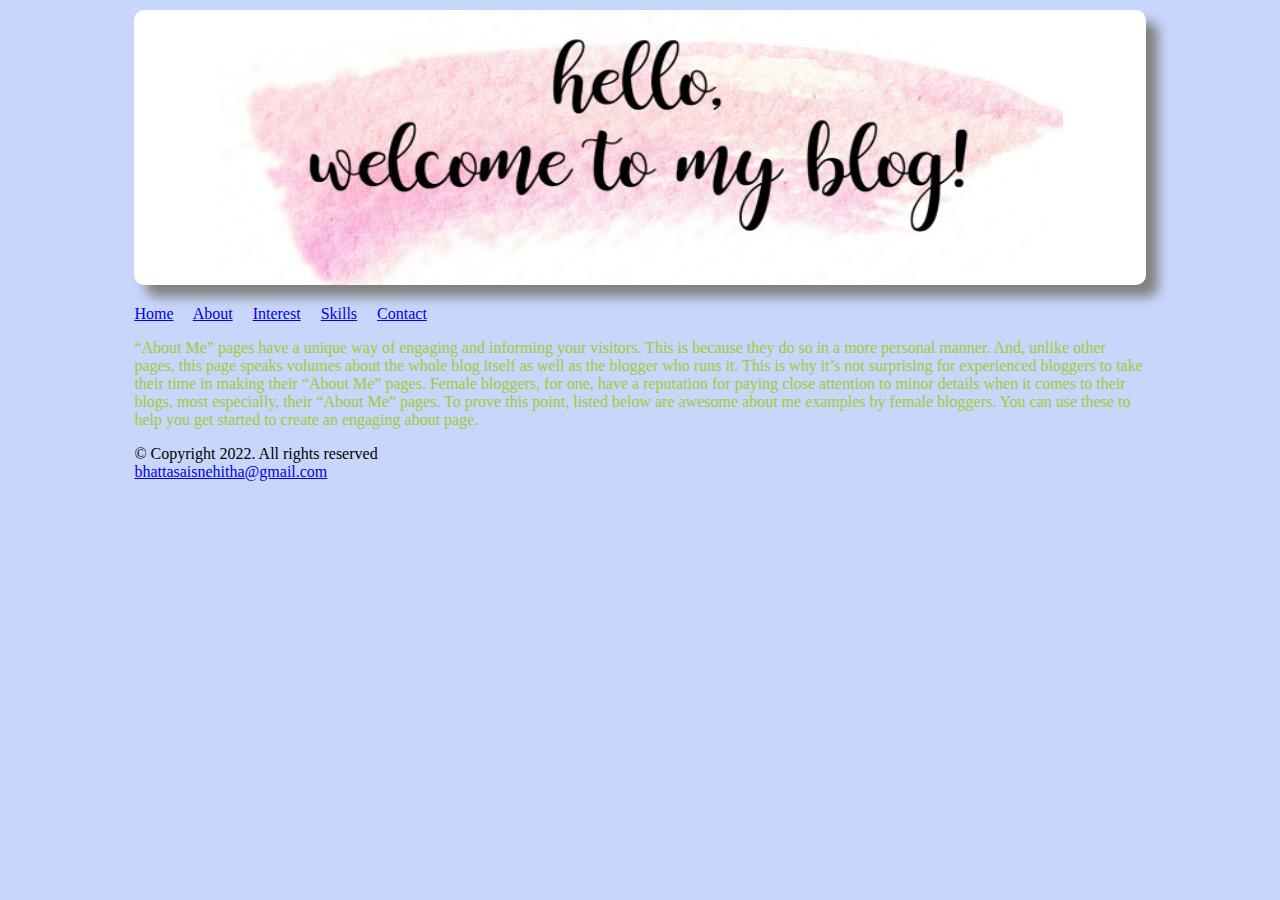
==== index.html @ 05129d17 "added all html css files and design" ====
<!DOCTYPE html>
<html lang="en">

<head>
    <meta charset="UTF-8">
    <meta http-equiv="X-UA-Compatible" content="IE=edge">
    <meta name="viewport" content="width=device-width, initial-scale=1.0">
    <link rel="stylesheet" href="css/main.css">
    <title>My Personal Blog</title>
</head>

<body>
    <div id="container">
        <header>
            <a href="index.html"><img src="images/welcomeblog.jpeg" alt="My Personal Blog" height="275" width="845"
                    class="blog"></a>
        </header>
        <nav>
            <a href="index.html">Home</a> &nbsp; &nbsp;
            <a href="about.html">About</a> &nbsp; &nbsp;
            <a href="interest.html">Interest</a> &nbsp; &nbsp;
            <a href="skills.html">Skills</a> &nbsp; &nbsp;
            <a href="contact.html">Contact</a> &nbsp; &nbsp;
        </nav>
        <main>
            <p>
                “About Me” pages have a unique way of engaging and informing your visitors.

                This is because they do so in a more personal manner.

                And, unlike other pages, this page speaks volumes about the whole blog itself as well as the blogger who
                runs it.

                This is why it’s not surprising for experienced bloggers to take their time in making their “About Me”
                pages.

                Female bloggers, for one, have a reputation for paying close attention to minor details when it comes to
                their blogs, most especially, their “About Me” pages.

                To prove this point, listed below are awesome about me examples by female bloggers. You can use these to
                help you get started to create an engaging about page.
            </p>
        </main>
        <footer>
            &copy; Copyright 2022. All rights reserved <br>
            <a href="mailto:bhattasaisnehitha@gmail.com">bhattasaisnehitha@gmail.com</a>
        </footer>
    </div>
</body>

</html>
---- css/main.css ----
body{
    background-color: rgb(201, 214, 251);

}
#container {
    width: 80%;
    margin-left: auto;
    margin-right: auto;
}

p {
    color: yellowgreen;
}
.blog{
    margin-left: auto;
    margin-right: auto;
    display: block;
}
header{
    margin-top: 10px;
    margin-bottom: 20px;
    background-color: white;
    border-radius: 10px;
    box-shadow: 12px 12px 12px grey;
    text-align: center;
}
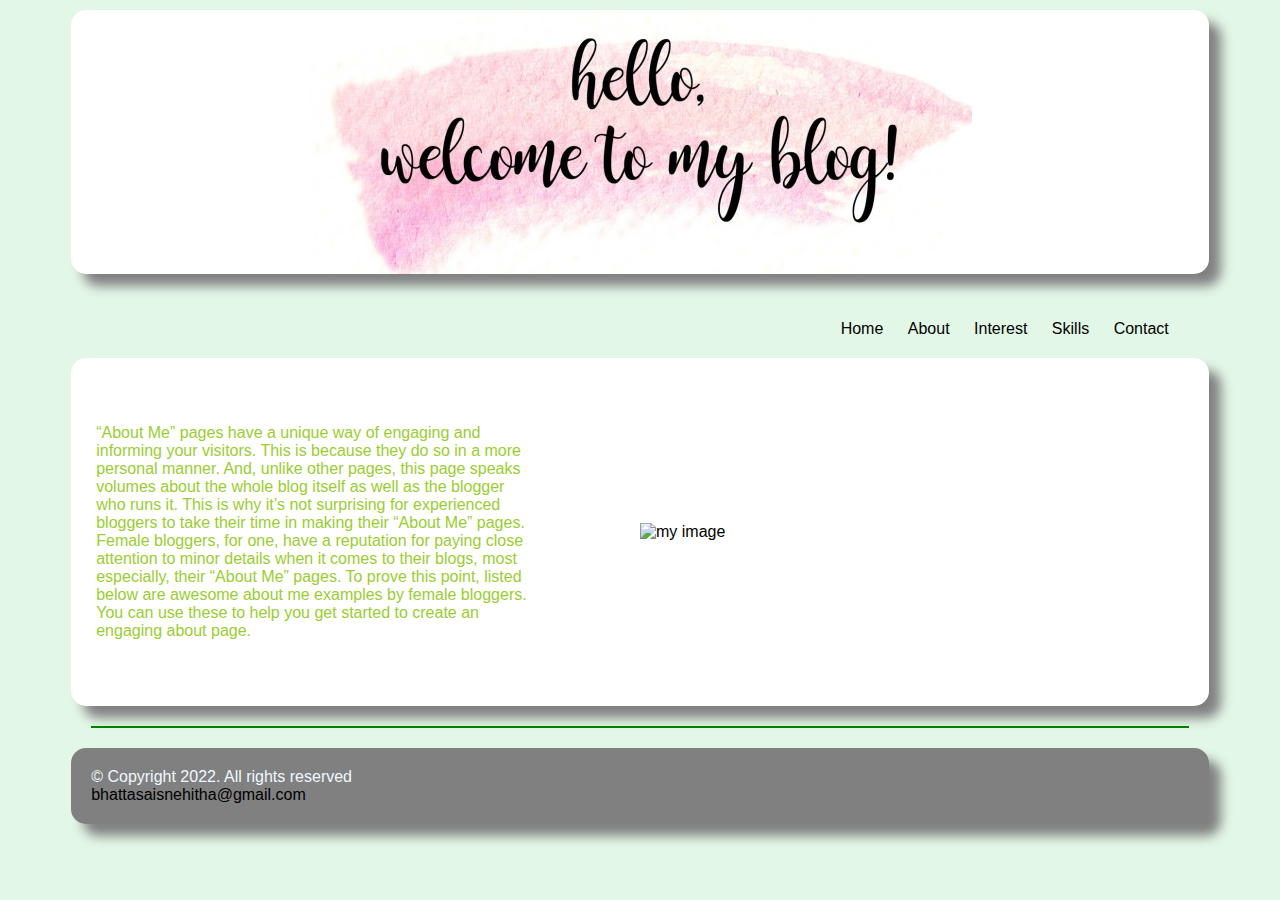
==== commit 970db64e: "added some design in interest and skills pages and made it responsive" ====
--- a/index.html
+++ b/index.html
@@ -12,40 +12,70 @@
 <body>
     <div id="container">
         <header>
-            <a href="index.html"><img src="images/welcomeblog.jpeg" alt="My Personal Blog" height="275" width="845"
-                    class="blog"></a>
+            <a href="index.html"><img src="images/welcomeblog.jpeg" alt="My Personal Blog" class="blog"></a>
         </header>
-        <nav>
-            <a href="index.html">Home</a> &nbsp; &nbsp;
-            <a href="about.html">About</a> &nbsp; &nbsp;
-            <a href="interest.html">Interest</a> &nbsp; &nbsp;
-            <a href="skills.html">Skills</a> &nbsp; &nbsp;
-            <a href="contact.html">Contact</a> &nbsp; &nbsp;
-        </nav>
+        <div class="navbar">
+            <nav>
+                <ul id="navOptions">
+                    <li><a href="index.html">Home</a> </li>
+                    <li><a href="about.html">About</a> </li>
+                    <li><a href="interest.html">Interest</a> </li>
+                    <li><a href="skills.html">Skills</a> </li>
+                    <li><a href="contact.html">Contact</a> </li>
+                </ul>
+            </nav>
+            <img src="images/menu.png" alt="" class="menu-icon" onclick= "menuToggle()">
+        </div>
         <main>
-            <p>
-                “About Me” pages have a unique way of engaging and informing your visitors.
+            <div class="small-container">
+                <div class="row">
+                    <div class="col-2">
+                        <p>
+                            “About Me” pages have a unique way of engaging and informing your visitors.
 
-                This is because they do so in a more personal manner.
+                            This is because they do so in a more personal manner.
 
-                And, unlike other pages, this page speaks volumes about the whole blog itself as well as the blogger who
-                runs it.
+                            And, unlike other pages, this page speaks volumes about the whole blog itself as well as the
+                            blogger who
+                            runs it.
 
-                This is why it’s not surprising for experienced bloggers to take their time in making their “About Me”
-                pages.
+                            This is why it’s not surprising for experienced bloggers to take their time in making their
+                            “About Me”
+                            pages.
 
-                Female bloggers, for one, have a reputation for paying close attention to minor details when it comes to
-                their blogs, most especially, their “About Me” pages.
+                            Female bloggers, for one, have a reputation for paying close attention to minor details when
+                            it comes to
+                            their blogs, most especially, their “About Me” pages.
 
-                To prove this point, listed below are awesome about me examples by female bloggers. You can use these to
-                help you get started to create an engaging about page.
-            </p>
+                            To prove this point, listed below are awesome about me examples by female bloggers. You can
+                            use these to
+                            help you get started to create an engaging about page.
+                        </p>
+                    </div>
+                    <div class="col-2">
+                        <img src="images/girl_preview_rev_1.png" alt="my image">
+                    </div>
+                </div>
+            </div>
         </main>
+        <hr class="line">
         <footer>
             &copy; Copyright 2022. All rights reserved <br>
             <a href="mailto:bhattasaisnehitha@gmail.com">bhattasaisnehitha@gmail.com</a>
         </footer>
     </div>
+    <script>
+        var navOptions = document.getElementById("navOptions");
+        navOptions.style.maxHeight = "0px";
+        function menuToggle() {
+            if (navOptions.style.maxHeight == "0px") {
+                navOptions.style.maxHeight = "200px"
+            }
+            else {
+                navOptions.style.maxHeight = "0px"
+            }
+        }
+    </script>
 </body>
 
 </html>--- a/css/main.css
+++ b/css/main.css
@@ -1,9 +1,10 @@
 body{
-    background-color: rgb(201, 214, 251);
+    background-color: rgb(227, 247, 231);
+    font-family: Arial, Helvetica, sans-serif;
 
 }
 #container {
-    width: 80%;
+    width: 90%;
     margin-left: auto;
     margin-right: auto;
 }
@@ -15,12 +16,136 @@
     margin-left: auto;
     margin-right: auto;
     display: block;
+    max-width: 100%;
 }
 header{
     margin-top: 10px;
-    margin-bottom: 20px;
+    margin-bottom: 10px;
     background-color: white;
-    border-radius: 10px;
+    border-radius: 15px;
     box-shadow: 12px 12px 12px grey;
     text-align: center;
 }
+
+.navbar{
+    display: flex;
+    align-items: center;
+    padding: 20px;
+}
+nav{
+    flex: 1;
+    text-align: right;
+}
+
+nav ul {
+    display: inline-block;
+    list-style-type: none;
+}
+
+nav ul li {
+    display: inline-block;
+    margin-right: 20px;
+}
+
+.menu-icon{
+    display: none;
+}
+a {
+    text-decoration: none;
+    color: black;
+}
+
+.small-container {
+    max-width: 1300px;
+    margin: auto;
+    padding-left: 25px;
+    padding-right: 25px;
+    background-color: white;
+    border-radius: 15px;
+    box-shadow: 12px 12px 12px grey;
+}
+
+.row {
+    display: flex;
+    align-items: center;
+    flex-wrap: wrap;
+    justify-content: space-around;
+
+}
+
+.col-2 {
+    flex-basis: 50%;
+    min-width: 300px;
+}
+
+.col-2 img {
+    max-width: 100%;
+    padding: 50px 0px;
+    align-items: center;
+
+}
+
+.col-2 p{
+    max-width: 100%;
+    padding-top: 50px;
+    padding-bottom: 50px;
+    padding-right: 20%;
+}
+.line{
+    margin: 20px;
+    border: 1px solid green;
+}
+footer{
+    max-width: 1300px;
+    margin: auto;
+    padding: 20px;
+    background-color: grey;
+    border-radius: 15px;
+    box-shadow: 12px 12px 12px grey;
+    color: aliceblue;
+}
+
+/*media query responsive*/
+
+@media only screen and (max-width: 1000px) {
+    nav ul {
+        position: absolute;
+        top: 70px;
+        left: 0;
+        background: whitesmoke;
+        width: 100%;
+        overflow: hidden;
+        transition: max-height 0.5s;
+    }
+
+    nav ul li {
+        display: block;
+        margin-right: 50px;
+        margin-top: 10px;
+        margin-bottom: 10px;
+    }
+
+    nav ul li a {
+        color: black;
+    }
+
+    .menu-icon {
+        height:30px;
+        display: block;
+        cursor: pointer;
+    }
+}
+
+    /* ---------- media query for less than 600px-----------*/
+
+@media only screen and (max-width: 600px) {
+    .row {
+        text-align: left;
+    }
+
+    .col-2 {
+        flex-basis: 100%;
+    }
+    
+
+}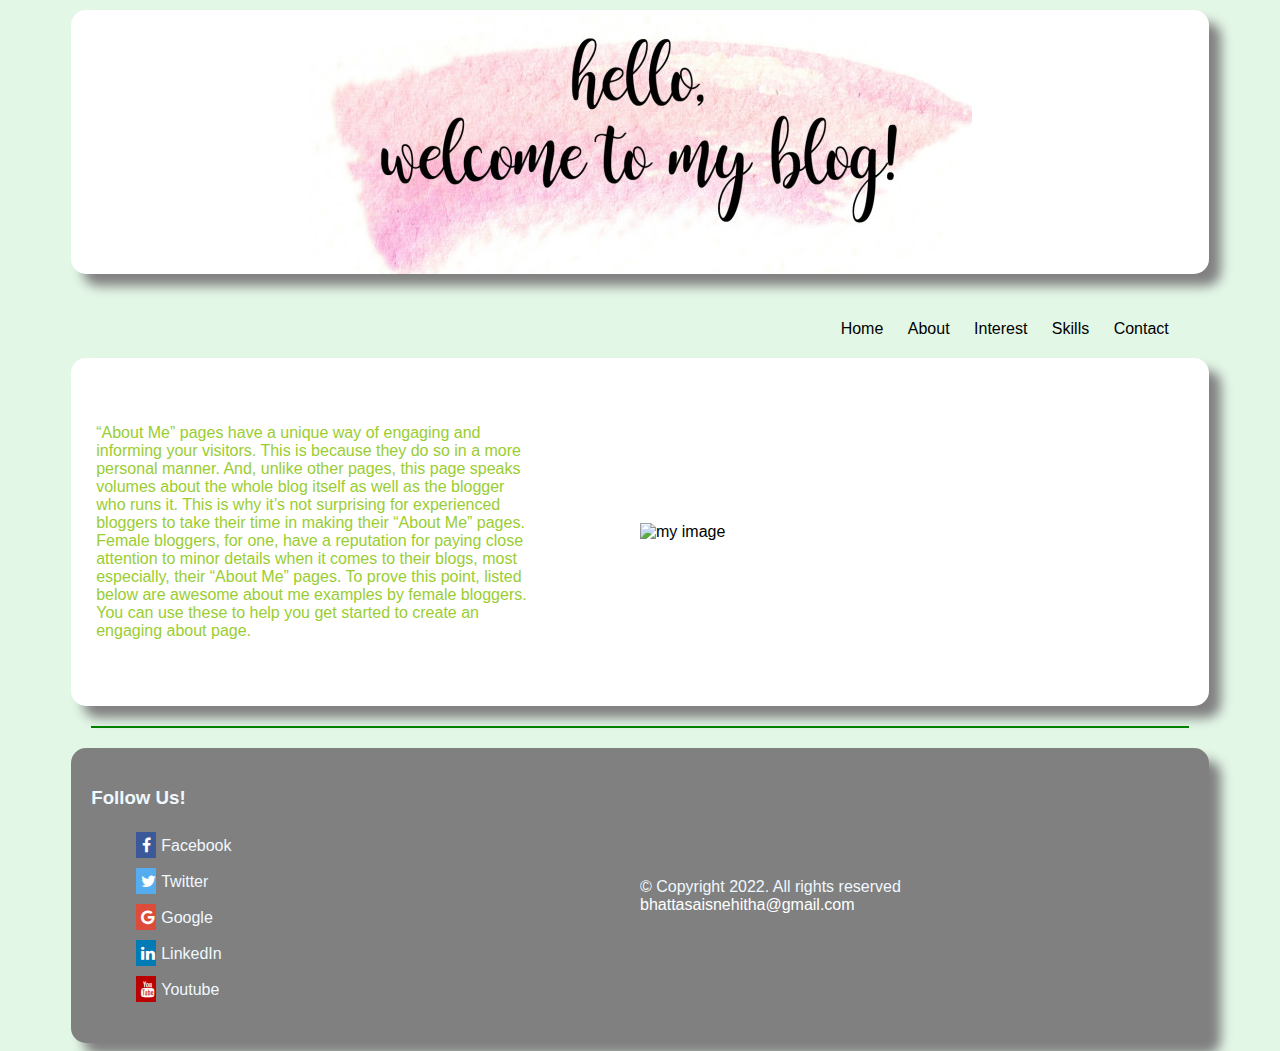
==== commit 5e1b98c2: "Added hover behavior for navigati on bar" ====
--- a/index.html
+++ b/index.html
@@ -6,6 +6,7 @@
     <meta http-equiv="X-UA-Compatible" content="IE=edge">
     <meta name="viewport" content="width=device-width, initial-scale=1.0">
     <link rel="stylesheet" href="css/main.css">
+    <link rel="stylesheet" href="https://cdnjs.cloudflare.com/ajax/libs/font-awesome/4.7.0/css/font-awesome.min.css">
     <title>My Personal Blog</title>
 </head>
 
@@ -24,7 +25,7 @@
                     <li><a href="contact.html">Contact</a> </li>
                 </ul>
             </nav>
-            <img src="images/menu.png" alt="" class="menu-icon" onclick= "menuToggle()">
+            <img src="images/menu.png" alt="" class="menu-icon" onclick="menuToggle()">
         </div>
         <main>
             <div class="small-container">
@@ -60,10 +61,25 @@
         </main>
         <hr class="line">
         <footer>
-            &copy; Copyright 2022. All rights reserved <br>
-            <a href="mailto:bhattasaisnehitha@gmail.com">bhattasaisnehitha@gmail.com</a>
+            <div class="row">
+                <div class="col-2">
+                    <h3>Follow Us!</h3>
+                    <ul>
+                        <li><a href="#" class="fa fa-facebook"></a>Facebook</li>
+                        <li><a href="#" class="fa fa-twitter"></a>Twitter</li>
+                        <li><a href="#" class="fa fa-google"></a>Google</li>
+                        <li><a href="#" class="fa fa-linkedin"></a>LinkedIn</li>
+                        <li><a href="#" class="fa fa-youtube"></a>Youtube</li>
+                    </ul>
+                </div>
+                <div class="col-2">
+                    &copy; Copyright 2022. All rights reserved <br>
+            <a href="mailto:bhattasaisnehitha@gmail.com" style="color: white;">bhattasaisnehitha@gmail.com</a>
+                </div>
+            </div>
         </footer>
     </div>
+    <!--JS Script-->
     <script>
         var navOptions = document.getElementById("navOptions");
         navOptions.style.maxHeight = "0px";
--- a/css/main.css
+++ b/css/main.css
@@ -8,7 +8,6 @@
     margin-left: auto;
     margin-right: auto;
 }
-
 p {
     color: yellowgreen;
 }
@@ -45,6 +44,10 @@
 nav ul li {
     display: inline-block;
     margin-right: 20px;
+}
+nav ul li a:hover{
+    background-color: rgb(176, 243, 176);
+    padding: 10px;
 }
 
 .menu-icon{
@@ -104,7 +107,47 @@
     box-shadow: 12px 12px 12px grey;
     color: aliceblue;
 }
+.col-2 ul{
+    list-style: none;
+}
 
+
+.fa {
+    padding: 5px;
+    font-size: 10px;
+    width: 10px;
+    text-align: center;
+    text-decoration: none;
+    margin: 5px 5px;
+  }
+  
+  .fa:hover {
+      opacity: 0.7;
+  }
+  
+  .fa-facebook {
+    background: #3B5998;
+    color: white;
+  }
+  .fa-google {
+    background: #dd4b39;
+    color: white;
+  }
+  .fa-twitter {
+    background: #55ACEE;
+    color: white;
+  }
+
+  .fa-linkedin {
+    background: #007bb5;
+    color: white;
+  }
+  .fa-youtube {
+    background: #bb0000;
+    color: white;
+  }
+  
+  
 /*media query responsive*/
 
 @media only screen and (max-width: 1000px) {
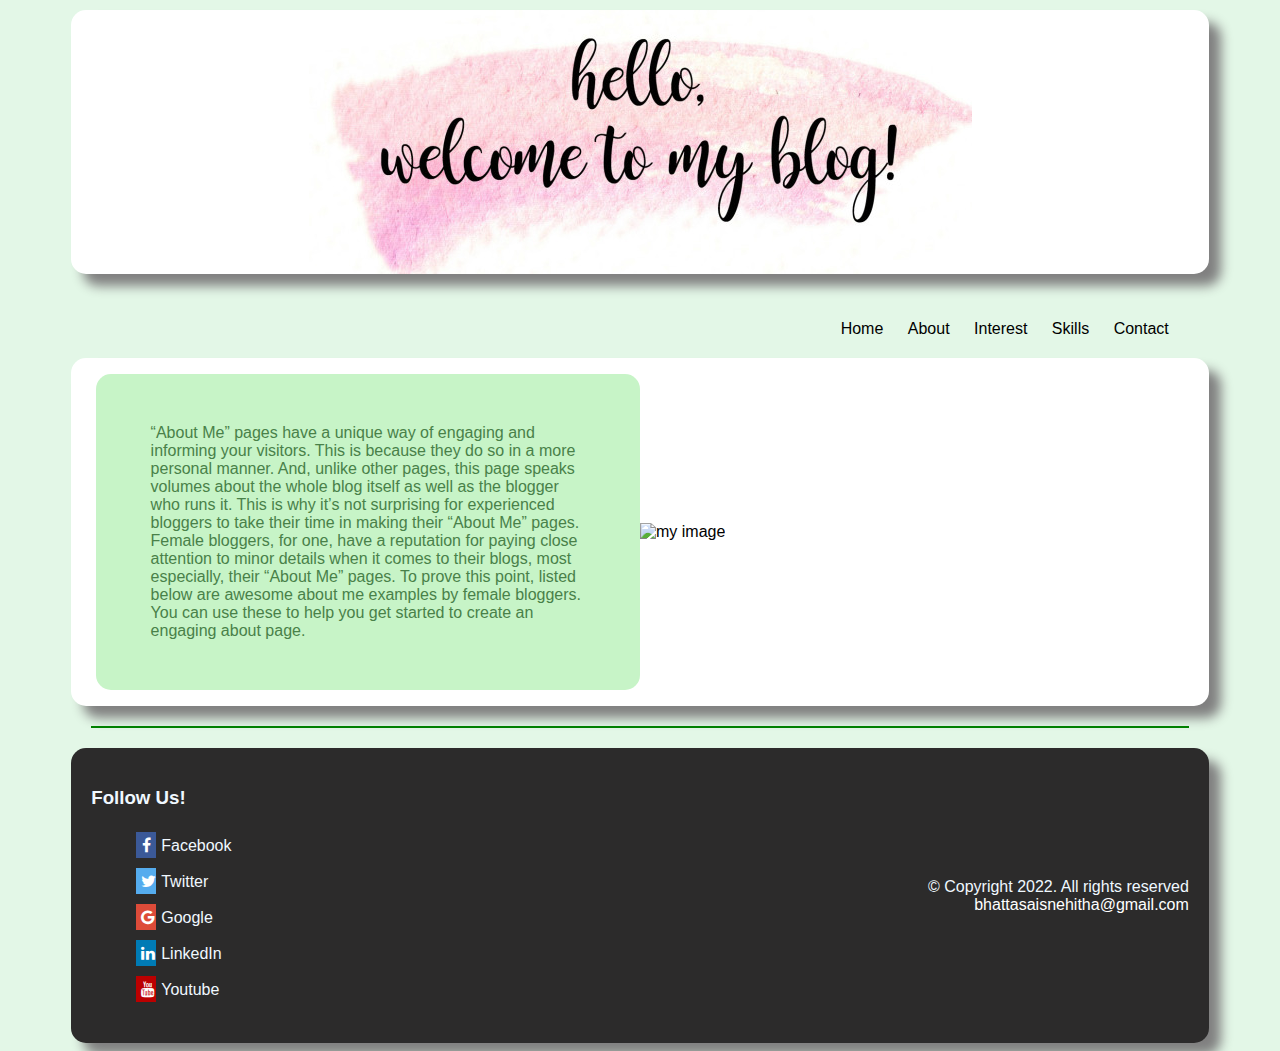
==== commit af7fa541: "changes in images and color" ====
--- a/index.html
+++ b/index.html
@@ -54,7 +54,7 @@
                         </p>
                     </div>
                     <div class="col-2">
-                        <img src="images/girl_preview_rev_1.png" alt="my image">
+                        <img src="images/girl02.jpeg" alt="my image">
                     </div>
                 </div>
             </div>
@@ -72,7 +72,7 @@
                         <li><a href="#" class="fa fa-youtube"></a>Youtube</li>
                     </ul>
                 </div>
-                <div class="col-2">
+                <div class="col-2" style="text-align: right;">
                     &copy; Copyright 2022. All rights reserved <br>
             <a href="mailto:bhattasaisnehitha@gmail.com" style="color: white;">bhattasaisnehitha@gmail.com</a>
                 </div>
--- a/css/main.css
+++ b/css/main.css
@@ -9,7 +9,7 @@
     margin-right: auto;
 }
 p {
-    color: yellowgreen;
+    color: rgb(73, 129, 73);
 }
 .blog{
     margin-left: auto;
@@ -92,7 +92,10 @@
     max-width: 100%;
     padding-top: 50px;
     padding-bottom: 50px;
-    padding-right: 20%;
+    padding-left: 10%;
+    padding-right: 10%;
+    border-radius: 15px;
+    background-color: rgb(199, 244, 199);
 }
 .line{
     margin: 20px;
@@ -102,7 +105,7 @@
     max-width: 1300px;
     margin: auto;
     padding: 20px;
-    background-color: grey;
+    background-color: rgb(44, 43, 43);
     border-radius: 15px;
     box-shadow: 12px 12px 12px grey;
     color: aliceblue;
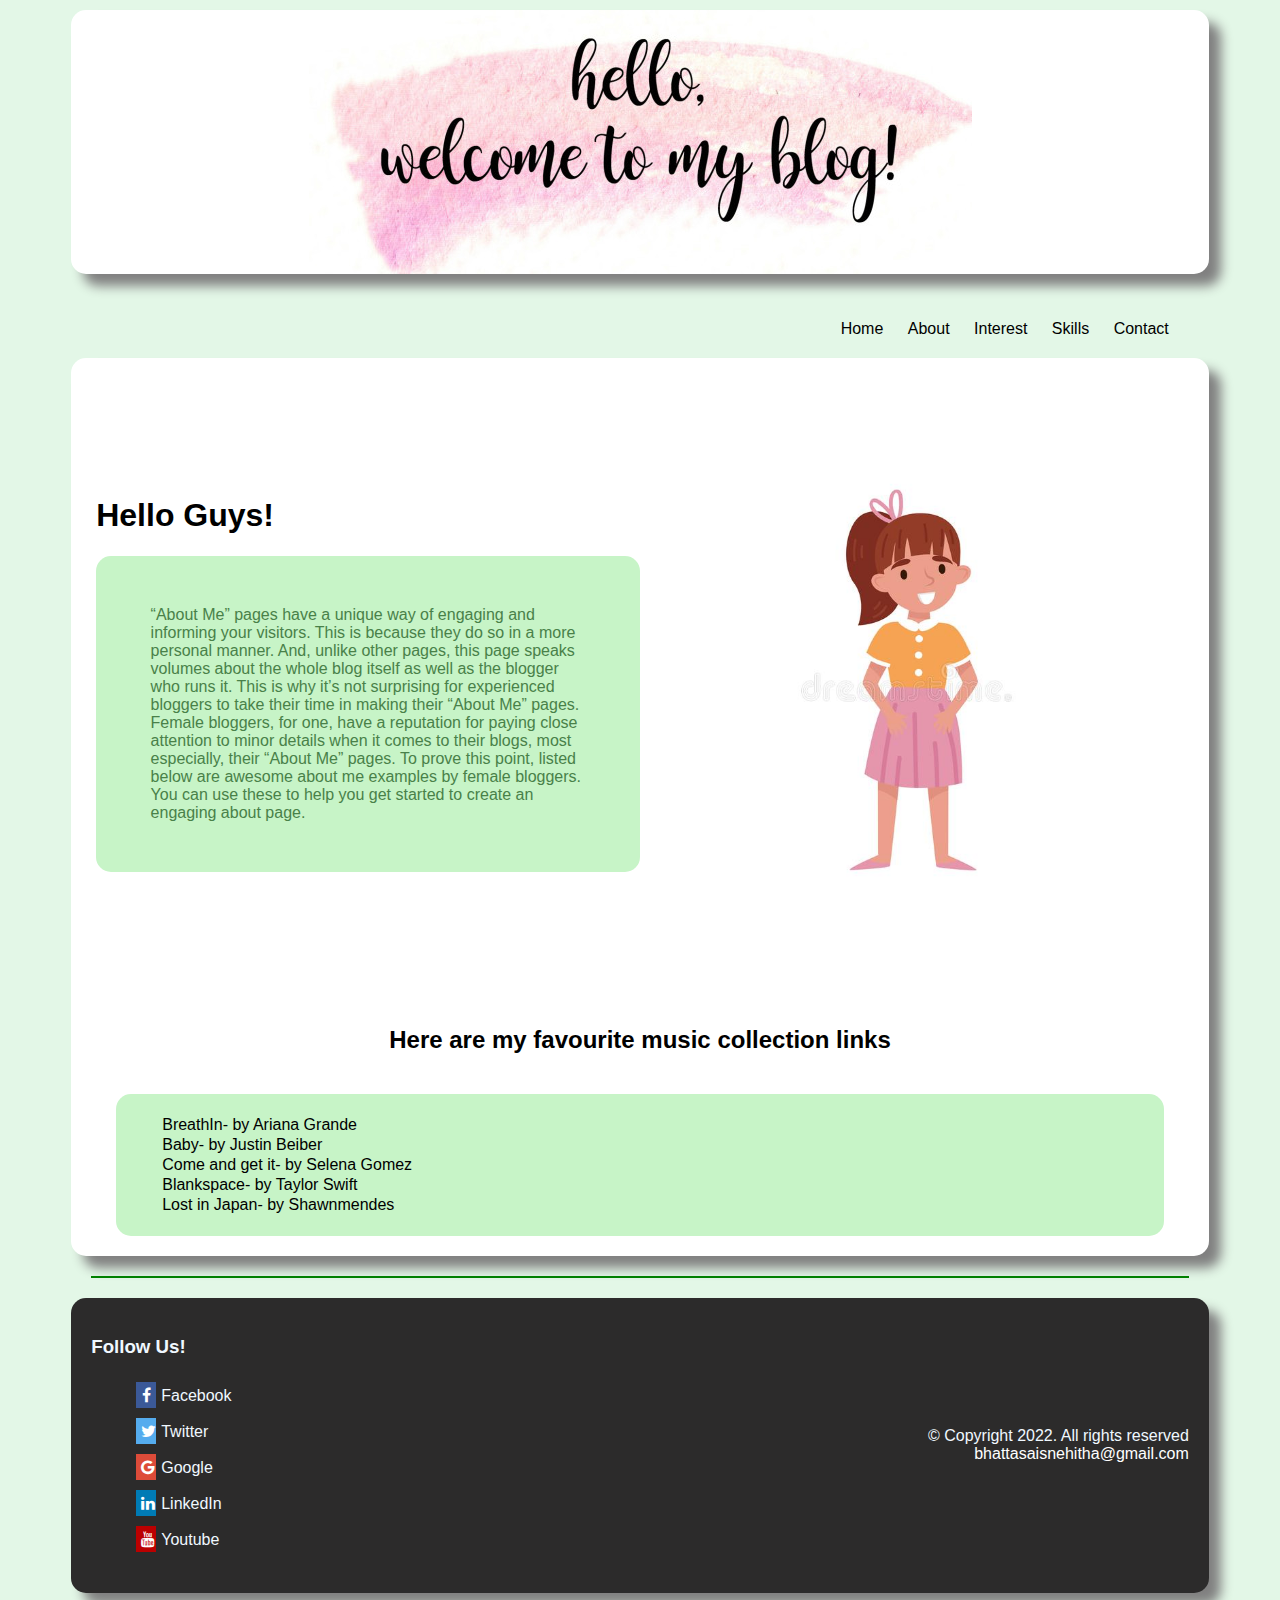
==== commit 35a9093a: "added links in home page" ====
--- a/index.html
+++ b/index.html
@@ -31,6 +31,7 @@
             <div class="small-container">
                 <div class="row">
                     <div class="col-2">
+                        <h1>Hello Guys!</h1>
                         <p>
                             “About Me” pages have a unique way of engaging and informing your visitors.
 
@@ -55,6 +56,18 @@
                     </div>
                     <div class="col-2">
                         <img src="images/girl02.jpeg" alt="my image">
+                    </div>
+                </div>
+                <div class="row">
+                    <h2>Here are my favourite music collection links</h2>
+                    <div class="col-1">
+                        <ul>
+                            <li><a href="https://www.youtube.com/watch?v=1BYr1br2Ee4">BreathIn- by Ariana Grande </a></li>
+                            <li><a href="https://www.youtube.com/watch?v=1BYr1br2Ee4">Baby- by Justin Beiber</a></li>
+                            <li><a href="https://www.youtube.com/watch?v=1BYr1br2Ee4">Come and get it- by Selena Gomez</a></li>
+                            <li><a href="https://www.youtube.com/watch?v=1BYr1br2Ee4">Blankspace- by Taylor Swift</a></li>
+                            <li><a href="https://www.youtube.com/watch?v=1BYr1br2Ee4">Lost in Japan- by Shawnmendes</a></li>
+                        </ul>
                     </div>
                 </div>
             </div>
--- a/css/main.css
+++ b/css/main.css
@@ -101,6 +101,24 @@
     margin: 20px;
     border: 1px solid green;
 }
+.col-1{
+    flex-basis: 100%;
+    max-width: 1300px;
+    margin: 20px;
+    padding: 5px;
+    background-color: rgb(199, 244, 199);
+    border-radius: 15px
+}
+.col-1 ul li{
+    list-style: none;
+    padding: 1px;
+}
+.col-1 ul li:hover{
+    padding: 3px;
+    background-color: grey;
+    cursor: pointer;
+}
+
 footer{
     max-width: 1300px;
     margin: auto;
